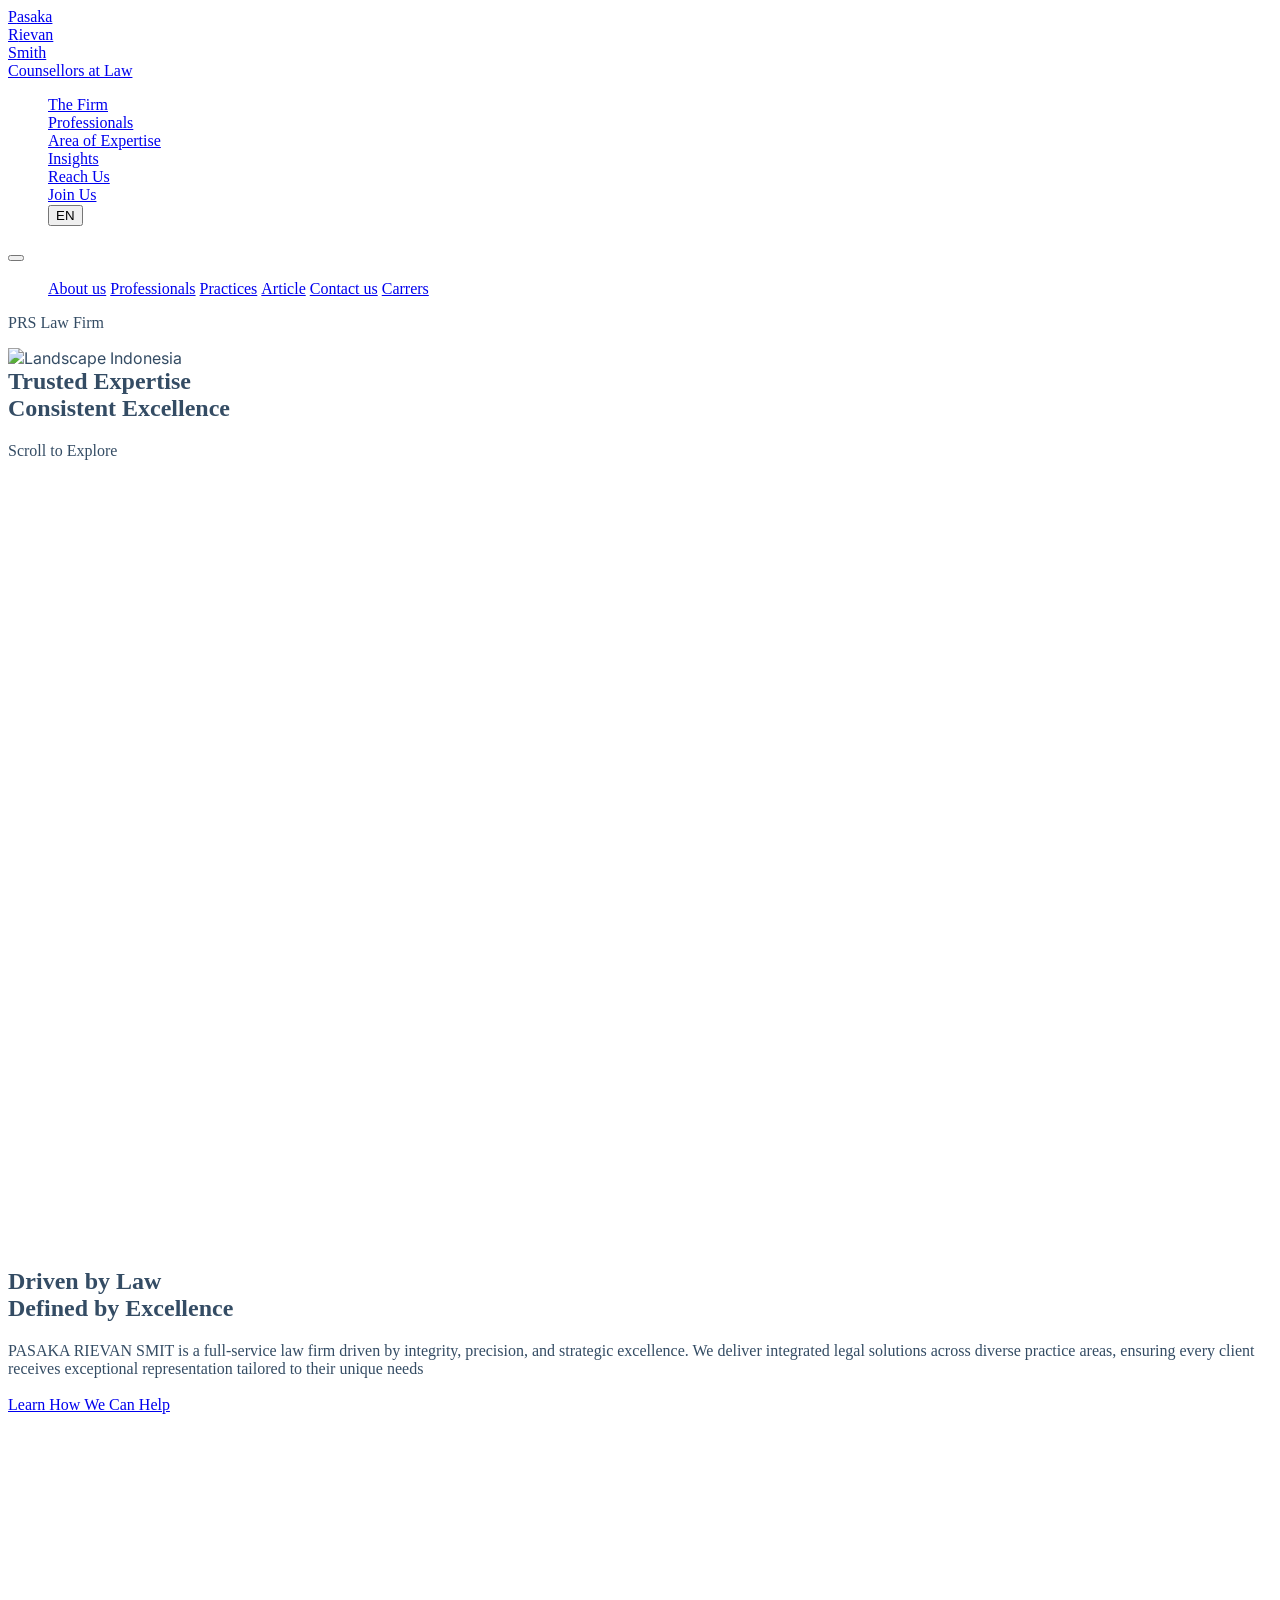
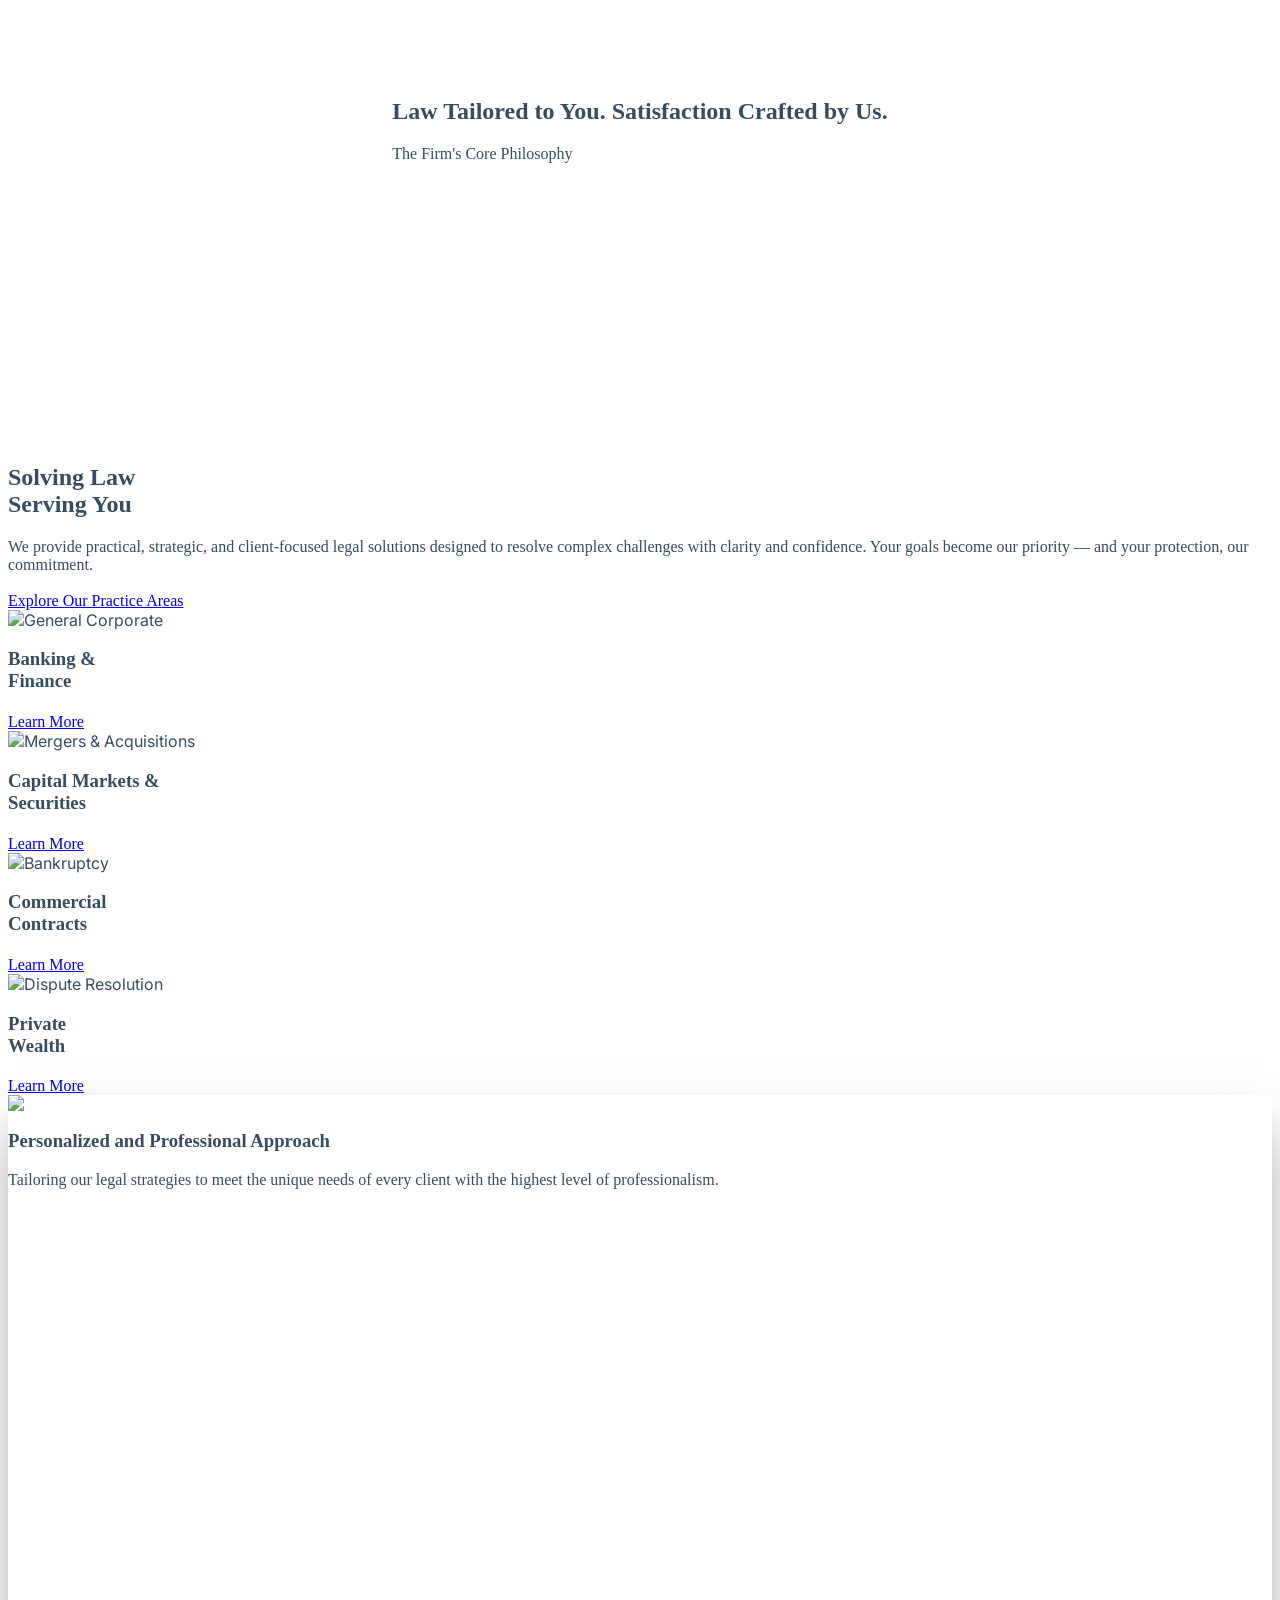
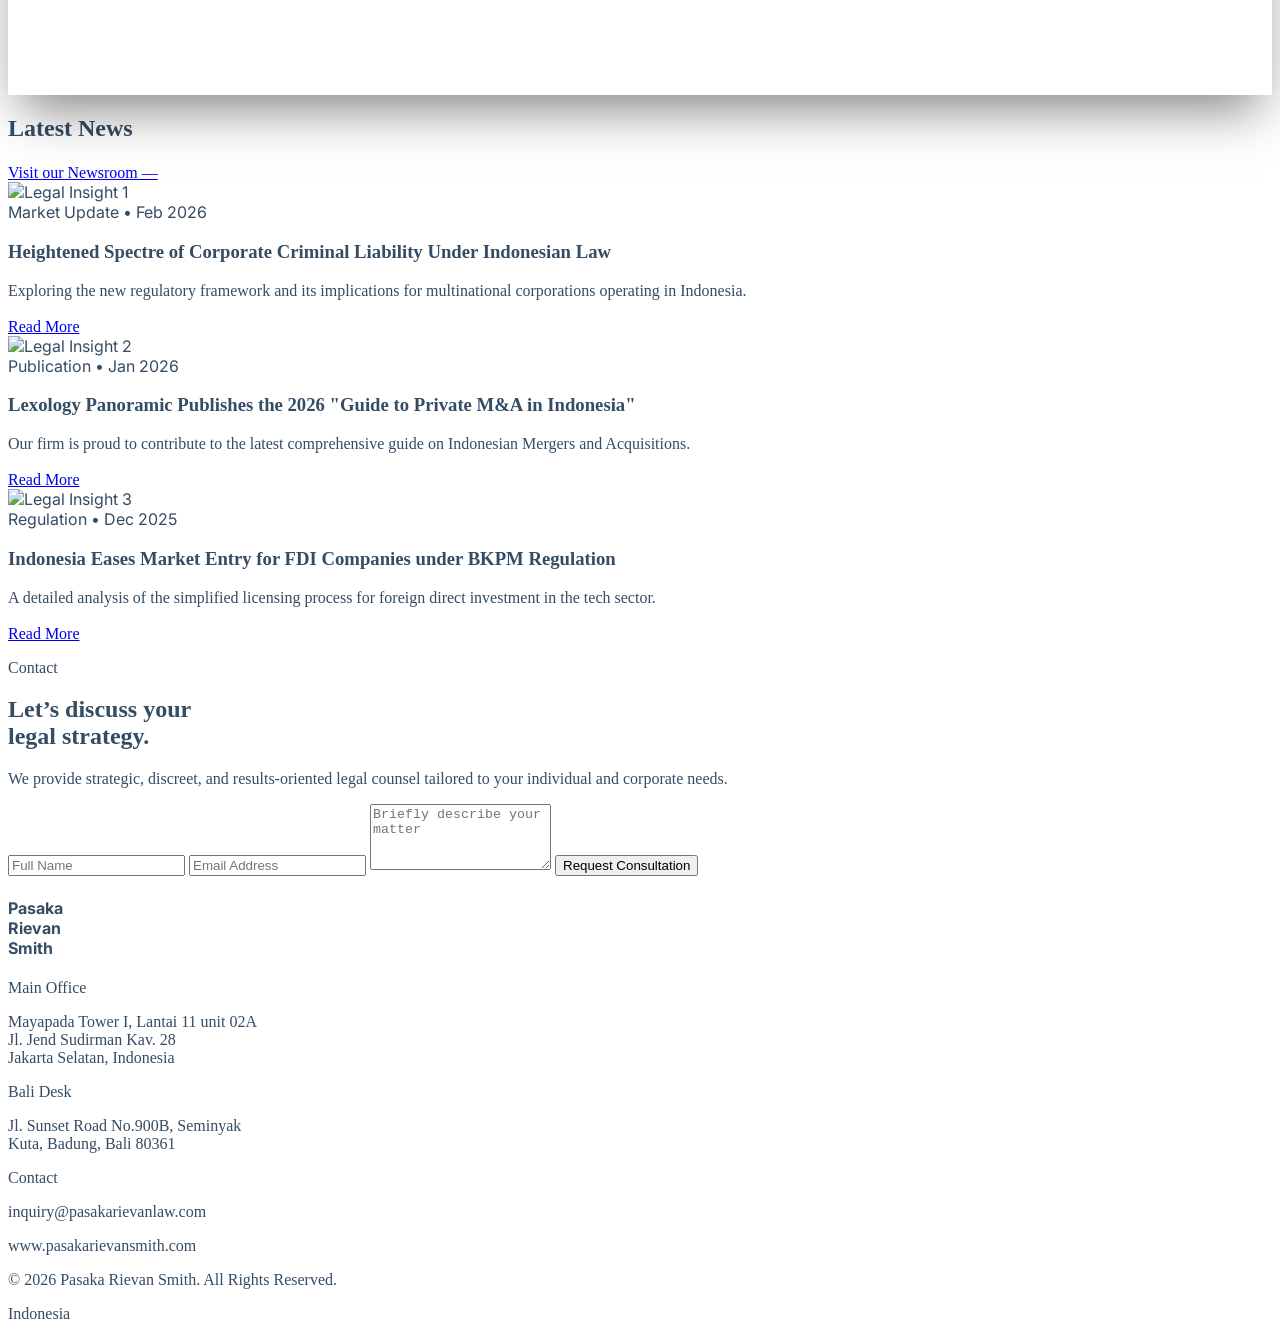
==== index.html @ 1524ee4a "first commit" ====
<!DOCTYPE html>
<html lang="en">
<head>
    <meta charset="UTF-8">
    <meta name="viewport" content="width=device-width, initial-scale=1.0">
    <title>Pasaka Rievan Smit | Home</title>
    <script src="https://cdn.tailwindcss.com"></script>
    <link href="https://fonts.googleapis.com/css2?family=Cormorant+Garamond:ital,wght@0,300;0,400;0,600;1,400&family=Inter:wght@300;400;700&display=swap" rel="stylesheet">
    <link rel="stylesheet" href="https://cdn.jsdelivr.net/npm/swiper@11/swiper-bundle.min.css" />
    <link href="https://unpkg.com/aos@2.3.1/dist/aos.css" rel="stylesheet">
    <script src="https://unpkg.com/lucide@latest"></script>
    <link rel="stylesheet" href="assets/css/style.css">
    
    <!-- font -->
    <link href="https://fonts.googleapis.com/css2?family=Libre+Baskerville:wght@400;700&display=swap" rel="stylesheet">

    <link href="https://fonts.googleapis.com/css2?family=Merriweather:wght@400;700&display=swap" rel="stylesheet">
    <link rel="stylesheet" href="https://cdnjs.cloudflare.com/ajax/libs/font-awesome/6.0.0/css/all.min.css">
    <style>
        /* Container Utama */
        .expertise-orbit {
            position: relative;
            width: 100%;
            max-width: 600px;
            aspect-ratio: 1 / 1;
            margin: 0 auto;
            display: flex;
            align-items: center;
            justify-content: center;
        }

        /* Teks Tengah */
        .center-label {
            text-align: center;
            z-index: 10;
            padding: 20px;
        }

        /* Item Ikon */
        .expertise-item {
            position: absolute;
            width: 100px;
            text-align: center;
            transition: all 0.5s ease;
        }

        /* Garis Penghubung (Background Lines) */
        .expertise-bg-lines {
            position: absolute;
            inset: 0;
            opacity: 0.1;
            background-image: radial-gradient(circle, #2c3e50 1px, transparent 1px);
            background-size: 50px 50px;
            /* Tambahkan gambar spiral/garis dari aset jika ada */
        }

        /* Efek Hover Ikon */
        .expertise-item .icon-circle {
            width: 60px;
            height: 60px;
            border-radius: 50%;
            background: #2c3e50;
            display: flex;
            align-items: center;
            justify-content: center;
            margin: 0 auto 10px;
            border: 1px solid rgba(255,255,255,0.1);
            transition: all 0.4s ease;
        }

        .expertise-item:hover .icon-circle {
            cursor: pointer;
            
            transform: scale(1.2);
            box-shadow: 0 0 20px rgba(255,255,255,0.2);
        }

        .expertise-item:hover .icon-circle svg {
            color: black;
        }

        .expertise-item p {
            font-size: 9px;
            text-transform: uppercase;
            letter-spacing: 0.1em;
            color: #94a3b8;
        }
    </style>
</head>
<body class="bg-white">
    
        <nav class="absolute top-0 w-full p-6 px-8 flex justify-between items-center z-50 transition-all duration-300">
            <a href="index.html" class="z-[60]">
                <div class="text-2xl md:text-3xl font-extralight tracking-[0.2em] uppercase leading-tight text-white">
                    <span class="font-extrabold">P</span>asaka<br> 
                    <span class="font-extrabold">R</span>ievan<br> 
                    <span class="font-extrabold">S</span>mith<br>
                    <span class="block text-[10px] leading-none tracking-[0.3em] mt-1">
                        Counsellors at <span class="font-semibold">Law</span>
                    </span>
                </div>
            </a>
            
            <ul class="hidden md:flex space-x-10 text-[10px] uppercase tracking-[0.3em] font-light text-white">
                
                <a href="about-us.html"><li class="nav-link pb-1 cursor-pointer hover:text-gray-300 transition-colors">The Firm</li></a>
                <a href="profesionals.html"><li class="nav-link pb-1 cursor-pointer hover:text-gray-300 transition-colors">Professionals</li></a>
                <a href="practice-area.html"><li class="nav-link pb-1 cursor-pointer hover:text-gray-300 transition-colors">Area of Expertise</li></a>
                <a href="newsroom.html"><li class="nav-link pb-1 cursor-pointer hover:text-gray-300 transition-colors">Insights</li></a>
                <a href="#"><li class="nav-link pb-1 cursor-pointer hover:text-gray-300 transition-colors">Reach Us</li></a>
                <a href="#"><li class="nav-link pb-1 cursor-pointer hover:text-gray-300 transition-colors">Join Us</li></a>
                <div class="flex items-center pb-1 gap-2 text-white/60">
                        <i data-lucide="globe" class="w-3 h-3 text-[#C9A24D]"></i>
                        <div class="flex gap-2 text-[10px] font-bold tracking-widest">
                            <button class="text-white hover:text-[#C9A24D] transition-colors" id="lang-en">EN</button>
                            <!-- <span class="text-white/20">|</span> -->
                            <!-- <button class="text-white/40 hover:text-white transition-colors" id="lang-id">ID</button> -->
                        </div>
                    </div>
            </ul>

            <button id="menuBtn" class="md:hidden z-[60] flex flex-col justify-between h-5 w-6 outline-none">
                <span class="block h-0.5 w-full bg-white transition-all duration-300 origin-left" id="line1"></span>
                <span class="block h-0.5 w-full bg-white transition-all duration-300" id="line2"></span>
                <span class="block h-0.5 w-full bg-white transition-all duration-300 origin-left" id="line3"></span>
            </button>

            <div id="mobileMenu" class="fixed inset-0 bg-[#000] z-[55] flex flex-col items-center justify-center translate-x-full transition-transform duration-500 ease-in-out">
                <ul class="flex flex-col space-y-8 text-center text-sm uppercase tracking-[0.4em] font-light text-white">
                    
                    <a href="about-us.html" class="hover:text-gray-300 transition-colors">About us</a>
                    <a href="profesionals.html" class="hover:text-gray-300 transition-colors">Professionals</a>
                    <a href="practice-area.html" class="hover:text-gray-300 transition-colors">Practices</a>
                    <a href="newsroom.html" class="hover:text-gray-300 transition-colors">Article</a>
                    <a href="#" class="hover:text-gray-300 transition-colors">Contact us</a>
                    <a href="#" class="hover:text-gray-300 transition-colors">Carrers</a>
                </ul>
                
                <div class="absolute bottom-12 flex space-x-6">
                    <div class="h-[1px] w-8 bg-white/20 self-center"></div>
                    <p class="text-[9px] text-gray-500 tracking-widest uppercase">PRS Law Firm</p>
                    <div class="h-[1px] w-8 bg-white/20 self-center"></div>
                </div>
            </div>
        </nav>

    <section class="hero-wrapper flex items-center justify-center">
        <div class="absolute inset-0 z-0">
            <img src="https://images.unsplash.com/photo-1486406146926-c627a92ad1ab?q=80&w=2070&auto=format&fit=crop" 
                id="heroImage" 
                class="parallax-hero-img opacity-80" 
                alt="Landscape Indonesia">
            <div class="absolute inset-0 bg-gradient-to-b from-[#344C64]/50 via-transparent to-[#344C64]"></div>
            <div class="absolute inset-0 bg-[#344C64]/20"></div>
        </div>

        <div class="relative z-10 text-center px-6 mt-48" data-aos="fade-up">
            
            <h1 class="serif text-5xl md:text-6xl lg:text-7xl italic leading-tight text-white">
                Trusted Expertise <br>
                <span class="text-gray-300">Consistent Excellence</span>
            </h1>


            <div class="mt-12 flex flex-col items-center">
                <div class="w-[1px] h-20 bg-gradient-to-b from-white to-transparent mb-6 animate-bounce"></div>
                <p class="uppercase tracking-[0.5em] text-[10px] font-extralight text-gray-400">Scroll to Explore</p>
            </div>
        </div>
    </section>


    <section class=" py-32 px-8 flex items-center justify-center">
        <div class="max-w-4xl mx-auto text-center">
            
            <div data-aos="fade-up" data-aos-duration="1000">
                <h2 class="serif text-4xl md:text-6xl lg:text-7xl italic leading-tight  mb-10">
                    Driven by Law<br class="hidden md:block"> 
                    <span class="text-gray-400">Defined by Excellence</span>
                </h2>
            </div>

            <div class="max-w-2xl mx-auto mb-12" data-aos="fade-up" data-aos-delay="200">
                <p class="text-gray-500 font-light leading-relaxed text-base md:text-lg">
                    PASAKA RIEVAN SMIT is a full-service law firm driven by integrity, precision, and strategic excellence. We deliver integrated legal solutions across diverse practice areas, ensuring every client receives exceptional representation tailored to their unique needs
                </p>
            </div>

            <div data-aos="fade-up" data-aos-delay="400">
                <a href="#" class="inline-flex flex-col items-center group">
                    <span class=" text-xs uppercase tracking-[0.4em] font-bold mb-3 transition-colors group-hover:text-blue-firm">
                        Learn How We Can Help
                    </span>
                    <div class="relative w-24 h-[1px] bg-gray-800 overflow-hidden">
                        <div class="absolute inset-0 bg-blue-firm translate-x-[-100%] group-hover:translate-x-[0%] transition-transform duration-500 ease-in-out"></div>
                    </div>
                </a>
            </div>

        </div>
    </section>

    <div class="quote-parallax-wrapper">
        <div class="absolute inset-0 z-0">
            <img src="https://plus.unsplash.com/premium_photo-1694476607274-003dd175d073?q=80&w=1170&auto=format&fit=crop&ixlib=rb-4.1.0&ixid=M3wxMjA3fDB8MHxwaG90by1wYWdlfHx8fGVufDB8fHx8fA%3D%3D?q=80&w=2000" 
                id="quoteImage" 
                class="parallax-quote-img opacity-90" 
                alt="Philosophy Background">
            
            <div class="absolute inset-0 bg-gradient-to-b from-[#344C64]/50 via-transparent to-[#344C64]"></div>
            
            <div class="absolute inset-0 bg-[#344C64]/50"></div>
        </div>

        <div class="relative z-10 text-center px-6 max-w-4xl" data-aos="fade-up">
            <div class="w-16 h-[1px] bg-[#2c3e50] mx-auto mb-8"></div>
            <h2 class="serif text-3xl md:text-5xl text-white italic leading-tight opacity-95">
                Law Tailored to You. Satisfaction Crafted by Us.
            </h2>
            <p class="mt-6  text-gray-400 tracking-[0.5em] text-[10px] font-bold uppercase">The Firm's Core Philosophy</p>
        </div>
    </div>

    <section class="pt-16 pb-24 px-8">
        <div class="max-w-7xl mx-auto border-t border-white/10 pt-20">
            
            <div class="grid grid-cols-1 lg:grid-cols-12 gap-12 items-start">
                
                <div class="lg:col-span-7" data-aos="fade-right">

                    <h2 class="serif text-4xl md:text-6xl lg:text-7xl italic leading-[1.1] tracking-tight">
                        Solving <span class="text-gray-400">Law</span><br>
                        Serving <span class="text-gray-400">You</span>
                    </h2>
                </div>

                <div class="lg:col-span-5 lg:pt-4" data-aos="fade-left" data-aos-delay="200">
                    <div class="space-y-8">
                        <p class="text-gray-500 font-light leading-relaxed text-base md:text-lg">
                            We provide practical, strategic, and client-focused legal solutions designed to resolve complex challenges with clarity and confidence. Your goals become our priority — and your protection, our commitment.
                        </p>
                        
                        <div class="pt-2">
                            <a href="#practice-areas" class="group relative inline-block">
                                <span class="text-sm font-bold tracking-[0.3em] uppercase transition-colors group-hover:text-blue-firm">
                                    Explore Our Practice Areas
                                </span>
                                <div class="mt-2 w-full h-[1px] bg-gray-800 overflow-hidden">
                                    <div class="w-full h-full bg-blue-firm translate-x-[-100%] group-hover:translate-x-0 transition-transform duration-500 ease-in-out"></div>
                                </div>
                            </a>
                        </div>
                    </div>
                </div>

            </div>
        </div>
    </section>

    <!-- <section class=" overflow-hidden">
        <div class="max-w-7xl mx-auto px-8">
            
            <div class="expertise-orbit" data-aos="zoom-in">
                <div class="expertise-bg-lines"></div>

                <div class="center-label">
                    <h2 class="serif italic text-gray-500 text-2xl uppercase tracking-[0.3em]">Area of</h2>
                    <h3 class="text-white text-4xl font-bold tracking-widest mt-2">EXPERTISE</h3>
                </div>

                <div class="expertise-item" style="transform: translateY(-220px);">
                    <div class="icon-circle">
                        <i class="fas fa-university text-white"></i>
                    </div>
                    <p>Banking & Finance</p>
                </div>

                <div class="expertise-item" style="transform: translate(180px, -130px);">
                    <div class="icon-circle">
                        <i class="fas fa-globe text-white"></i>
                    </div>
                    <p>Capital Market</p>
                </div>

                <div class="expertise-item" style="transform: translateX(220px);">
                    <div class="icon-circle">
                        <i class="fas fa-users text-white"></i>
                    </div>
                    <p>Employment</p>
                </div>

                <div class="expertise-item" style="transform: translate(180px, 130px);">
                    <div class="icon-circle">
                        <i class="fas fa-building text-white"></i>
                    </div>
                    <p>Government Related</p>
                </div>

                <div class="expertise-item" style="transform: translateY(220px);">
                    <div class="icon-circle">
                        <i class="fas fa-home text-white"></i>
                    </div>
                    <p>Real Estate</p>
                </div>

                <div class="expertise-item" style="transform: translate(-180px, 130px);">
                    <div class="icon-circle">
                        <i class="fas fa-hand-holding-usd text-white"></i>
                    </div>
                    <p>Private Wealth</p>
                </div>

                <div class="expertise-item" style="transform: translateX(-220px);">
                    <div class="icon-circle">
                        <i class="fas fa-gavel text-white"></i>
                    </div>
                    <p>Dispute Resolution</p>
                </div>

                <div class="expertise-item" style="transform: translate(-180px, -130px);">
                    <div class="icon-circle">
                        <i class="fas fa-file-contract text-white"></i>
                    </div>
                    <p>Commercial Contracts</p>
                </div>
            </div>

        </div>
    </section> -->


    <section class="pb-20 px-8" id="practice-areas">
        <div class="flex flex-col md:flex-row h-[500px] md:h-[400px] w-full max-w-7xl mx-auto overflow-hidden rounded-sm group">
            
            <div class="relative flex-1 hover:flex-[2.5] transition-all duration-700 ease-in-out overflow-hidden border-r border-white/10 cursor-pointer group/item">
                <img src="https://plus.unsplash.com/premium_photo-1661301075857-63868ae88c00?q=80&w=1170&auto=format&fit=crop&ixlib=rb-4.1.0&ixid=M3wxMjA3fDB8MHxwaG90by1wYWdlfHx8fGVufDB8fHx8fA%3D%3D?q=80&w=2000" class="absolute inset-0 h-full w-full object-cover group-hover/item:grayscale-0 group-hover/item:scale-105 transition-all duration-700" alt="General Corporate">
                <div class="absolute inset-0 bg-[#344C64]/60 group-hover/item:bg-[#344C64]/20 transition-all duration-700"></div>
                
                <div class="absolute inset-0 flex flex-col justify-end p-8 z-10">
                    <h3 class="serif text-2xl md:text-3xl text-white italic leading-tight mb-4 transform translate-y-0 md:group-hover/item:-translate-y-4 transition-transform duration-500">
                        Banking & <br> Finance
                    </h3>
                    <a href="#" class="opacity-0 group-hover/item:opacity-100 transition-opacity duration-500 text-xs uppercase tracking-[0.3em] text-white border-b border-white/30 pb-1 w-fit">Learn More</a>
                </div>
            </div>

            <div class="relative flex-1 hover:flex-[2.5] transition-all duration-700 ease-in-out overflow-hidden border-r border-white/10 cursor-pointer group/item">
                <img src="https://plus.unsplash.com/premium_photo-1681487769650-a0c3fbaed85a?q=80&w=1255&auto=format&fit=crop&ixlib=rb-4.1.0&ixid=M3wxMjA3fDB8MHxwaG90by1wYWdlfHx8fGVufDB8fHx8fA%3D%3D?q=80&w=2000" class="absolute inset-0 h-full w-full object-cover  group-hover/item:grayscale-0 group-hover/item:scale-105 transition-all duration-700" alt="Mergers & Acquisitions">
                <div class="absolute inset-0 bg-[#344C64]/60 group-hover/item:bg-[#344C64]/20 transition-all duration-700"></div>
                
                <div class="absolute inset-0 flex flex-col justify-end p-8 z-10">
                    <h3 class="serif text-2xl md:text-3xl text-white italic leading-tight mb-4 transform translate-y-0 md:group-hover/item:-translate-y-4 transition-transform duration-500">
                        Capital Markets & <br> Securities
                    </h3>
                    <a href="#" class="opacity-0 group-hover/item:opacity-100 transition-opacity duration-500 text-xs uppercase tracking-[0.3em] text-white border-b border-white/30 pb-1 w-fit">Learn More</a>
                </div>
            </div>

            <div class="relative flex-1 hover:flex-[2.5] transition-all duration-700 ease-in-out overflow-hidden border-r border-white/10 cursor-pointer group/item">
                <img src="https://plus.unsplash.com/premium_photo-1661559046208-0cef1cbf7b0b?q=80&w=1170&auto=format&fit=crop&ixlib=rb-4.1.0&ixid=M3wxMjA3fDB8MHxwaG90by1wYWdlfHx8fGVufDB8fHx8fA%3D%3D?q=80&w=2000" class="absolute inset-0 h-full w-full object-cover  group-hover/item:grayscale-0 group-hover/item:scale-105 transition-all duration-700" alt="Bankruptcy">
                <div class="absolute inset-0 bg-[#344C64]/60 group-hover/item:bg-[#344C64]/20 transition-all duration-700"></div>
                
                <div class="absolute inset-0 flex flex-col justify-end p-8 z-10">
                    <h3 class="serif text-2xl md:text-3xl text-white italic leading-tight mb-4 transform translate-y-0 md:group-hover/item:-translate-y-4 transition-transform duration-500">
                        Commercial <br> Contracts
                    </h3>
                    <a href="#" class="opacity-0 group-hover/item:opacity-100 transition-opacity duration-500 text-xs uppercase tracking-[0.3em] text-white border-b border-white/30 pb-1 w-fit">Learn More</a>
                </div>
            </div>

            <div class="relative flex-1 hover:flex-[2.5] transition-all duration-700 ease-in-out overflow-hidden cursor-pointer group/item">
                <img src="https://images.unsplash.com/photo-1764547167506-2dbd358a5d82?q=80&w=1332&auto=format&fit=crop&ixlib=rb-4.1.0&ixid=M3wxMjA3fDB8MHxwaG90by1wYWdlfHx8fGVufDB8fHx8fA%3D%3D?q=80&w=2000" class="absolute inset-0 h-full w-full object-cover  group-hover/item:grayscale-0 group-hover/item:scale-105 transition-all duration-700" alt="Dispute Resolution">
                <div class="absolute inset-0 bg-[#344C64]/60 group-hover/item:bg-[#344C64]/20 transition-all duration-700"></div>
                
                <div class="absolute inset-0 flex flex-col justify-end p-8 z-10">
                    <h3 class="serif text-2xl md:text-3xl text-white italic leading-tight mb-4 transform translate-y-0 md:group-hover/item:-translate-y-4 transition-transform duration-500">
                        Private <br> Wealth
                    </h3>
                    <a href="#" class="opacity-0 group-hover/item:opacity-100 transition-opacity duration-500 text-xs uppercase tracking-[0.3em] text-white border-b border-white/30 pb-1 w-fit">Learn More</a>
                </div>
            </div>
            
        </div>
    </section>

    
    <!-- gambar berjalan -->
    <section class="py-24 overflow-hidden mx-auto px-4 md:px-8">
            <div class="swiper mySwiper relative !px-0  h-[450px] md:h-[500px] overflow-hidden rounded-sm shadow-2xl">

                <div class="swiper-wrapper">
                    
                    <div class="swiper-slide relative h-[200px] md:h-[200px] bg-gray-900 overflow-hidden">
                        <img src="https://plus.unsplash.com/premium_photo-1661397084763-7f70f7c10eea?q=80&w=1400&auto=format&fit=crop&ixlib=rb-4.1.0&ixid=M3wxMjA3fDB8MHxwaG90by1wYWdlfHx8fGVufDB8fHx8fA%3D%3D" class="absolute inset-0 w-full h-full object-cover opacity-40">
                        <div class="absolute inset-0 bg-gradient-to-t from-[#344C64] via-[#344C64]/60 to-transparent z-10"></div>
                        
                        <div class="absolute inset-0 flex items-center justify-center z-20 px-8 md:px-24">
                            <div class="max-w-3xl text-center" data-aos="fade-up">
                                
                                <h3 class="serif text-3xl md:text-4xl text-white mb-6">
                                    Personalized and Professional Approach
                                </h3>

                                <p class="text-gray-300 text-lg leading-relaxed font-light">
                                    Tailoring our legal strategies to meet the unique needs of every client with the highest level of professionalism.
                                </p>
                                
                            </div>
                        </div>

                    </div>

                    <div class="swiper-slide relative h-[200px] md:h-[200px] bg-gray-900 overflow-hidden">
                        <img src="https://plus.unsplash.com/premium_photo-1664297541020-d80c7c8b0c1a?q=80&w=1170&auto=format&fit=crop&ixlib=rb-4.1.0&ixid=M3wxMjA3fDB8MHxwaG90by1wYWdlfHx8fGVufDB8fHx8fA%3D%3D?q=80&w=2000" class="absolute inset-0 w-full h-full object-cover opacity-40">
                        <div class="absolute inset-0 bg-gradient-to-t from-[#344C64] via-[#344C64]/60 to-transparent z-10"></div>

                        <div class="absolute inset-0 flex items-center justify-center z-20 px-8 md:px-24">
                            <div class="max-w-3xl text-center" data-aos="fade-up">
                                
                                <h3 class="serif text-3xl md:text-4xl text-white mb-6">
                                    Commitment to Long-Term Relationships
                                </h3>

                                <p class="text-gray-300 text-lg leading-relaxed font-light">
                                    We don't just provide one-time solutions; we aim to be your trusted legal partner for years to come.
                                </p>
                                
                            </div>
                        </div>
                    </div>

                </div>
                
            </div>

            
    </section>


    



    <section class="py-32 px-8 border-t border-white/10">
        <div class="max-w-7xl mx-auto">
            
            <div class="flex justify-between items-end mb-16" data-aos="fade-up">
                <div>
                    <h2 class="serif text-5xl md:text-6xl  italic">Latest News</h2>
                    <div class="w-20 h-[1px] bg-blue-firm mt-6"></div>
                </div>
                <a href="newsroom.html" class="text-xs uppercase tracking-[0.3em] text-gray-500 hover:text-primary border-b border-gray-800 pb-1 transition-all">
                    Visit our Newsroom —
                </a>
            </div>

            <div class="grid grid-cols-1 md:grid-cols-3 gap-10">
                
                <div class="group cursor-pointer" data-aos="fade-up" data-aos-delay="100">
                    <div class="overflow-hidden bg-gray-900 aspect-[16/10] mb-6">
                        <img src="https://images.unsplash.com/photo-1450101499163-c8848c66ca85?q=80&w=1000" 
                            class="w-full h-full object-cover  group-hover:grayscale-0 group-hover:scale-105 transition-all duration-700" 
                            alt="Legal Insight 1">
                    </div>
                    <div class="space-y-4">
                        <span class="text-gray-400 text-[10px] font-bold  uppercase tracking-[0.4em]">Market Update • Feb 2026</span>
                        <h3 class="serif text-xl md:text-2xl  leading-snug group-hover:text-blue-firm transition-colors duration-300">
                            Heightened Spectre of Corporate Criminal Liability Under Indonesian Law
                        </h3>
                        <p class="text-gray-500 text-sm font-light line-clamp-2">
                            Exploring the new regulatory framework and its implications for multinational corporations operating in Indonesia.
                        </p>
                        
                        <a href="detail-newsroom.html">
                            <span class="inline-block text-white text-[10px] uppercase tracking-widest border-b border-white/20 pb-1 group-hover:border-white transition-all">Read More</span>
                        </a>
                    </div>
                </div>

                <div class="group cursor-pointer" data-aos="fade-up" data-aos-delay="200">
                    <div class="overflow-hidden bg-gray-900 aspect-[16/10] mb-6">
                        <img src="https://images.unsplash.com/photo-1589829545856-d10d557cf95f?q=80&w=1000" 
                            class="w-full h-full object-cover  group-hover:grayscale-0 group-hover:scale-105 transition-all duration-700" 
                            alt="Legal Insight 2">
                    </div>
                    <div class="space-y-4">
                        <span class="text-gray-400 text-[10px] font-bold uppercase tracking-[0.4em]">Publication • Jan 2026</span>
                        <h3 class="serif text-xl md:text-2xl  leading-snug group-hover:text-blue-firm transition-colors duration-300">
                            Lexology Panoramic Publishes the 2026 "Guide to Private M&A in Indonesia"
                        </h3>
                        <p class="text-gray-500 text-sm font-light line-clamp-2">
                            Our firm is proud to contribute to the latest comprehensive guide on Indonesian Mergers and Acquisitions.
                        </p>
                        
                        <a href="detail-newsroom.html">
                            <span class="inline-block text-white text-[10px] uppercase tracking-widest border-b border-white/20 pb-1 group-hover:border-white transition-all">Read More</span>
                        </a>
                    </div>
                </div>

                <div class="group cursor-pointer" data-aos="fade-up" data-aos-delay="300">
                    <div class="overflow-hidden bg-gray-900 aspect-[16/10] mb-6">
                        <img src="https://images.unsplash.com/photo-1460925895917-afdab827c52f?q=80&w=1000" 
                            class="w-full h-full object-cover  group-hover:grayscale-0 group-hover:scale-105 transition-all duration-700" 
                            alt="Legal Insight 3">
                    </div>
                    <div class="space-y-4">
                        <span class="text-gray-400 text-[10px] font-bold uppercase tracking-[0.4em]">Regulation • Dec 2025</span>
                        <h3 class="serif text-xl md:text-2xl  leading-snug group-hover:text-blue-firm transition-colors duration-300">
                            Indonesia Eases Market Entry for FDI Companies under BKPM Regulation
                        </h3>
                        <p class="text-gray-500 text-sm font-light line-clamp-2">
                            A detailed analysis of the simplified licensing process for foreign direct investment in the tech sector.
                        </p>
                        
                        <a href="detail-newsroom.html">
                            <span class="inline-block text-white text-[10px] uppercase tracking-widest border-b border-white/20 pb-1 group-hover:border-white transition-all">Read More</span>
                        </a>
                    </div>
                </div>

            </div>
        </div>
    </section>


    <section class="py-36 px-8 ">
        <div class="max-w-7xl mx-auto grid grid-cols-1 lg:grid-cols-2 gap-28">

            <!-- LEFT SIDE (Text) -->
            <div data-aos="fade-up" class="flex flex-col justify-center">

                <p class="text-xs tracking-[0.4em] uppercase text-gray-500 mb-6">
                    Contact
                </p>

                <h2 class="serif text-4xl md:text-5xl lg:text-6xl italic leading-tight ">
                    Let’s discuss your <br>
                    <span class="text-gray-500">legal strategy.</span>
                </h2>

                <div class="w-16 h-[1px] bg-blue-firm mt-10 mb-10"></div>

                <p class="text-gray-500 max-w-md leading-relaxed font-light">
                    We provide strategic, discreet, and results-oriented legal counsel 
                    tailored to your individual and corporate needs.
                </p>

            </div>


            <!-- RIGHT SIDE (Form) -->
            <div data-aos="fade-left">

                <form class="grid grid-cols-1 gap-10">

                    <input type="text" placeholder="Full Name"
                        class="bg-transparent border-b border-gray-500 py-5 text-sm 
                        focus:border-blue-firm outline-none transition-all duration-300">

                    <input type="email" placeholder="Email Address"
                        class="bg-transparent border-b border-gray-500 py-5 text-sm 
                        focus:border-blue-firm outline-none transition-all duration-300">

                    <textarea placeholder="Briefly describe your matter"
                        rows="4"
                        class="bg-transparent border-b border-gray-500 py-5 text-sm 
                        focus:border-blue-firm outline-none transition-all duration-300"></textarea>

                    <button class="mt-8 text-xs uppercase tracking-[0.4em] 
                        font-semibold border border-gray-500 text-gray-500
                        px-10 py-4 w-fit 
                        hover:bg-[#344C64] hover:text-white h
                        transition-all duration-300">

                        Request Consultation
                    </button>

                </form>

            </div>

        </div>
    </section>


    <!-- <footer class=" py-20 px-8 border-t border-gray-900">
        <div class="max-w-7xl mx-auto flex flex-col md:flex-row justify-between items-start gap-12">
            <div>
                <h4 class="font-bold tracking-[0.3em] text-lg leading-tight uppercase">Pasaka<br>Rievan <br>Smit</h4>
            </div>
            <div class="text-right">
                <p class="uppercase tracking-widest text-[10px] font-bold mb-4">Our Office</p>
                <p class="text-gray-500 text-sm leading-relaxed">
                    Mayapada Tower I Lantai 11 unit 02A<br>
                    Jl. Jend Sudirman Kav. 28, Jakarta Selatan<br>
                    Indonesia
                </p>

            </div>
        </div>
    </footer> -->

    <footer class="py-28 px-8 bg-[#344C64] border-t border-white/10 ">
        <div class="max-w-7xl mx-auto grid grid-cols-1 md:grid-cols-3 gap-16">

            <!-- BRAND -->
            <div>
                <h4 class="text-xl tracking-[0.3em] text-white uppercase leading-tight font-light">
                    <span class="font-bold">P</span>asaka <br>
                    <span class="font-bold">R</span>ievan <br>
                    <span class="font-bold">S</span>mith
                </h4>
            </div>


            <!-- MAIN OFFICE -->
            <div>
                <p class="uppercase tracking-[0.3em] text-xs text-gray-200 mb-6">
                    Main Office
                </p>

                <p class="text-gray-400 text-sm leading-relaxed">
                    Mayapada Tower I, Lantai 11 unit 02A <br>
                    Jl. Jend Sudirman Kav. 28 <br>
                    Jakarta Selatan, Indonesia
                </p>

                <div class="mt-12">
                    <p class="uppercase tracking-[0.3em] text-xs text-gray-200 mb-6">
                        Bali Desk
                    </p>

                    <p class="text-gray-400 text-sm leading-relaxed">
                        Jl. Sunset Road No.900B, Seminyak <br>
                        Kuta, Badung, Bali 80361
                    </p>
                </div>
            </div>


            <!-- CONTACT -->
            <div>
                <p class="uppercase tracking-[0.3em] text-xs text-gray-200 mb-6">
                    Contact
                </p>

                <p class="text-gray-400 text-sm leading-relaxed">
                    inquiry@pasakarievanlaw.com
                </p>

                <p class="text-gray-400 text-sm leading-relaxed mt-4">
                    www.pasakarievansmith.com
                </p>
            </div>

        </div>

        <!-- Bottom Line -->
        <div class="max-w-7xl mx-auto mt-20 pt-10 border-t border-white/10 flex flex-col md:flex-row justify-between text-xs text-gray-400">
            <p>© 2026 Pasaka Rievan Smith. All Rights Reserved.</p>
            <p class="uppercase tracking-[0.3em]">Indonesia</p>
        </div>
    </footer>


    <script src="https://unpkg.com/aos@2.3.1/dist/aos.js"></script>
    <script src="https://cdn.jsdelivr.net/npm/swiper@11/swiper-bundle.min.js"></script>
    <script>
        AOS.init({ duration: 1000, once: true });

        window.addEventListener('scroll', function() {
            // --- Logic untuk Header (Tetap ada) ---
            const heroImage = document.getElementById('heroImage');
            let scrollPosition = window.pageYOffset;
            if (heroImage) {
                heroImage.style.transform = `translate3d(0, ${scrollPosition * 0.4}px, 0)`;
            }

            // --- Logic untuk Quote (Smart Parallax) ---
            const quoteImage = document.getElementById('quoteImage');
            if (quoteImage) {
                const parentSection = quoteImage.closest('.quote-parallax-wrapper');
                const rect = parentSection.getBoundingClientRect();
                const viewHeight = window.innerHeight;

                // Hanya proses jika section masuk dalam jangkauan layar
                if (rect.top <= viewHeight && rect.bottom >= 0) {
                    // Menghitung seberapa jauh section telah melewati layar
                    // Menggunakan rect.top agar pergerakan dimulai tepat saat section muncul
                    const speed = 0.15; // Sesuaikan untuk intensitas paralaks
                    const yOffset = rect.top * speed;
                    
                    quoteImage.style.transform = `translate3d(0, ${yOffset}px, 0)`;
                }
            }
        });
        
        // Simple Parallax Effect
        
        const swiper = new Swiper('.mySwiper', {
            loop: true,
            speed: 1500,
            autoplay: { delay: 5000 },
            pagination: { el: '.swiper-pagination', clickable: true },
        });
        // 1. Inisialisasi Swiper untuk Teks (Value Swiper)
        const valueSwiper = new Swiper('.valueSwiper', {
            loop: true,
            speed: 1000,
            effect: 'fade', // Menggunakan efek fade agar teks lebih elegan saat berganti
            fadeEffect: {
                crossFade: true
            },
            autoplay: {
                delay: 5000,
                disableOnInteraction: false,
            },
            pagination: {
                el: '.swiper-pagination',
                clickable: true,
            },
        });

        // 2. Script Paralaks Manual (Lebih Stabil)
        window.addEventListener('scroll', function() {
            const parallax = document.querySelector('.parallax-bg');
            let scrollPosition = window.pageYOffset;
            
            // Angka 0.5 menentukan kecepatan gerak gambar (makin kecil makin lambat)
            if (parallax) {
                parallax.style.transform = `translateY(${scrollPosition * 0.2}px)`;
            }
        });

        // Mobile Menu Toggle with Hamburger Animation
        const menuBtn = document.getElementById('menuBtn');
        const mobileMenu = document.getElementById('mobileMenu');
        const line1 = document.getElementById('line1');
        const line2 = document.getElementById('line2');
        const line3 = document.getElementById('line3');
        let isMenuOpen = false;

        menuBtn.addEventListener('click', () => {
            isMenuOpen = !isMenuOpen;
            
            if (isMenuOpen) {
                // Animasi Hamburger ke 'X'
                line1.classList.add('rotate-45', 'translate-x-[2px]', 'translate-y-[-1px]');
                line2.classList.add('opacity-0');
                line3.classList.add('-rotate-45', 'translate-x-[2px]', 'translate-y-[1px]');
                
                // Tampilkan Menu
                mobileMenu.classList.remove('translate-x-full');
                
                // Kunci scroll body
                document.body.style.overflow = 'hidden';
            } else {
                // Kembalikan Hamburger
                line1.classList.remove('rotate-45', 'translate-x-[2px]', 'translate-y-[-1px]');
                line2.classList.remove('opacity-0');
                line3.classList.remove('-rotate-45', 'translate-x-[2px]', 'translate-y-[1px]');
                
                // Sembunyikan Menu
                mobileMenu.classList.add('translate-x-full');
                
                // Buka scroll body
                document.body.style.overflow = 'auto';
            }
        });
        
        // Inisialisasi Lucide Icons kembali
        lucide.createIcons();
    </script>
</body>
</html>
---- assets/css/style.css ----
/* ============================================
   1. CORE TYPOGRAPHY & BODY STYLES
   ============================================ */


   :root {
    --primary: #344C64;
    --primary-dark: #2c3e50;
    --primary-soft: #5F7A8A;
    --white: #ffffff;
    --gray-soft: #E6EDF3;
    --gold-accent: #C6A75E;
}

.serif {
    font-family: "Playfair Display", serif;
    /* font-family: "Libre Baskerville", serif; */
    /* font-family: "Merriweather", serif; */
}


body {
    font-family: "Inter", sans-serif;
    /* font-family: Cambria, Georgia, "Times New Roman", serif; */
    color: var(--primary);
}

p , a {
    font-family: Cambria, Georgia, "Times New Roman", serif;
    
}



/* ============================================
   2. COLOR & UTILITY CLASSES
   ============================================ */

.text-blue-firm {
    color: #2c3e50;
}

.bg-blue-firm {
    background-color: #2c3e50;
}

.primary-bg {
    background-color: #2c3e50;
}

.footer-gradient {
    background: linear-gradient(to bottom, #000000, #2c3e50);
}

.rounded-xl {
    border-radius: 1rem;
}

.shadow-2xl {
    box-shadow: 0 25px 50px -12px rgba(0, 0, 0, 0.5);
}

/* ============================================
   3. NAVIGATION STYLES
   ============================================ */

.nav-link {
    position: relative;
    overflow: hidden;
}

.nav-link::after {
    content: "";
    position: absolute;
    bottom: 0;
    left: 0;
    width: 100%;
    height: 1px;
    background-color: white;
    transform: translateX(-101%);
    transition: transform 0.3s ease;
}

.nav-link:hover::after {
    transform: translateX(0);
}

/* .nav-blur {
    backdrop-filter: blur(8px);
    background: rgba(44, 62, 80, 0.2);
} */

.nav-blur {
    backdrop-filter: blur(10px);
    background: rgba(52, 76, 100, 0.7);
}

.nav-blur {
    backdrop-filter: blur(8px);
    background: rgba(44, 62, 80, 0.2);
}

/* ============================================
   4. BUTTONS
   ============================================ */

.btn-primary {
    background-color: #2c3e50;
    transition: all 0.4s cubic-bezier(0.23, 1, 0.32, 1);
    position: relative;
    z-index: 1;
}

.btn-primary:hover {
    background-color: #1a252f;
    transform: translateY(-3px);
    box-shadow: 0 10px 20px rgba(0, 0, 0, 0.3);
}

/* ============================================
   5. LENIS SMOOTH SCROLL
   ============================================ */

html.lenis {
    height: auto;
}

.lenis-smooth {
    scroll-behavior: auto !important;
}

.lenis-smooth [data-lenis-prevent] {
    overscroll-behavior: contain;
}

/* ============================================
   6. PARALLAX EFFECTS
   ============================================ */

.parallax {
    background-attachment: fixed;
    background-position: center;
    background-size: cover;
}

.parallax-bg {
    background-attachment: fixed;
    will-change: transform;
}

.parallax-enhanced {
    background-attachment: fixed;
    background-position: center center;
    background-repeat: no-repeat;
    background-size: cover;
    height: 100%;
    width: 100%;
    will-change: transform;
}

.header-scrim {
    background: linear-gradient(to bottom,
            rgba(0, 0, 0, 0.8) 0%,
            rgba(0, 0, 0, 0.2) 40%,
            rgba(0, 0, 0, 0) 60%,
            rgba(0, 0, 0, 1) 100%);
}

.header-scrim {
    background: linear-gradient(to bottom,
            rgba(0, 0, 0, 0.8) 0%,
            rgba(0, 0, 0, 0.2) 40%,
            rgba(0, 0, 0, 0) 60%,
            rgba(0, 0, 0, 1) 100%);
}

/* ============================================
   7. HERO SECTION
   ============================================ */

.hero-wrapper {
    position: relative;
    height: 100vh;
    width: 100%;
    overflow: hidden;
}

.parallax-hero-img {
    position: absolute;
    top: 0;
    left: 0;
    width: 100%;
    height: 120%;
    object-fit: cover;
    will-change: transform;
}

/* ============================================
   8. QUOTE SECTION
   ============================================ */

.quote-parallax-wrapper {
    position: relative;
    width: 100%;
    height: 70vh;
    overflow: hidden;
    display: flex;
    align-items: center;
    justify-content: center;
}

.parallax-quote-img {
    position: absolute;
    top: -20%;
    left: 0;
    width: 100%;
    height: 140%;
    object-fit: cover;
    will-change: transform;
}

/* ============================================
   9. SWIPER / CAROUSEL
   ============================================ */

.swiper {
    width: 100%;
    height: 600px;
}

.swiper-slide {
    height: 500px !important;
    display: flex;
    flex-direction: column;
}

.swiper-slide img {
    z-index: 0;
}

.swiper-pagination-bullet {
    background: white !important;
}

.swiper-button-next,
.swiper-button-prev {
    color: #2c3e50 !important;
}

.valueSwiper .swiper-slide {
    transition: opacity 0.5s ease;
    opacity: 0 !important;
}

.valueSwiper .swiper-slide-active {
    opacity: 1 !important;
}

.valueSwiper .swiper-slide-active {
    opacity: 1 !important;
}

/* ============================================
   10. PRACTICE CARDS
   ============================================ */

.practice-card {
    position: relative;
    height: 250px;
    border-radius: 12px;
    overflow: hidden;
    transition: all 0.6s cubic-bezier(0.23, 1, 0.32, 1);
    cursor: pointer;
}

.practice-card img {
    transition: transform 1.2s cubic-bezier(0.23, 1, 0.32, 1);
}

.practice-card:hover img {
    transform: scale(1.1);
}

.practice-overlay {
    background: linear-gradient(to top,
            rgba(0, 0, 0, 0.8) 0%,
            rgba(0, 0, 0, 0.2) 60%,
            transparent 100%);
    transition: background 0.4s ease;
}

.practice-card:hover .practice-overlay {
    background: rgba(44, 62, 80, 0.4);
}

.learn-more {
    opacity: 0;
    transform: translateY(10px);
    transition: all 0.4s ease;
}

.practice-card:hover .learn-more {
    opacity: 1;
    transform: translateY(0);
}

/* ============================================
   11. PROFESSIONAL CARDS
   ============================================ */

.prof-link {
    display: flex;
    justify-content: space-between;
    align-items: center;
    border-bottom: 1px solid rgba(255, 255, 255, 0.2);
    padding-bottom: 0.75rem;
    transition: all 0.5s cubic-bezier(0.23, 1, 0.32, 1);
    margin-top: 0.5rem;
}

.prof-name-text {
    color: #ffffff;
    transition: all 0.5s ease;
}

.prof-arrow {
    color: rgba(255, 255, 255, 0.566);
    transform: translateX(-5px);
    transition: all 0.5s cubic-bezier(0.23, 1, 0.32, 1);
}

/* Professional Card Hover State */
.group:hover .prof-link {
    border-bottom-color: rgba(255, 255, 255, 1);
}

.group:hover .prof-name-text {
    color: #ffffff;
    text-shadow: 0 0 15px rgba(255, 255, 255, 0.4);
}

.group:hover .prof-arrow {
    color: #ffffff;
    transform: translateX(0);
    opacity: 1;
}

/* ============================================
   12. ARTICLE CONTENT
   ============================================ */

.article-content p {
    margin-bottom: 1.5rem;
    color: #d1d5db;
    line-height: 1.8;
    font-size: 1.1rem;
}

.article-content h3 {
    font-family: "Playfair Display", serif;
    font-size: 1.8rem;
    color: white;
    margin: 2.5rem 0 1rem 0;
    font-style: italic;
}

article img {
    width: 100%;
    height: auto;
    border-radius: 0.5rem;
    margin: 2rem 0;
    border: 1px solid rgba(255, 255, 255, 0.05);
}

/* ============================================
   13. TABLES
   ============================================ */

.custom-table {
    width: 100%;
    border-collapse: collapse;
    margin: 2rem 0;
    background: rgba(255, 255, 255, 0.02);
}

.custom-table th {
    background: #2c3e50;
    color: white;
    text-align: left;
    padding: 1rem;
    font-size: 0.8rem;
    text-transform: uppercase;
    letter-spacing: 0.1em;
}

.custom-table td {
    padding: 1.5rem 1rem;
    border-bottom: 1px solid rgba(255, 255, 255, 0.1);
    font-size: 0.95rem;
    vertical-align: top;
}

/* ============================================
   14. SIDEBAR & AUTHOR
   ============================================ */

.author-card {
    border-left: 1px solid rgba(255, 255, 255, 0.1);
    padding-left: 2rem;
    transition: all 0.3s ease;
}

/* ============================================
   15. MOBILE RESPONSIVE
   ============================================ */

@media (max-width: 768px) {
    .parallax-enhanced {
        background-attachment: scroll;
        height: 50vh;
    }
}
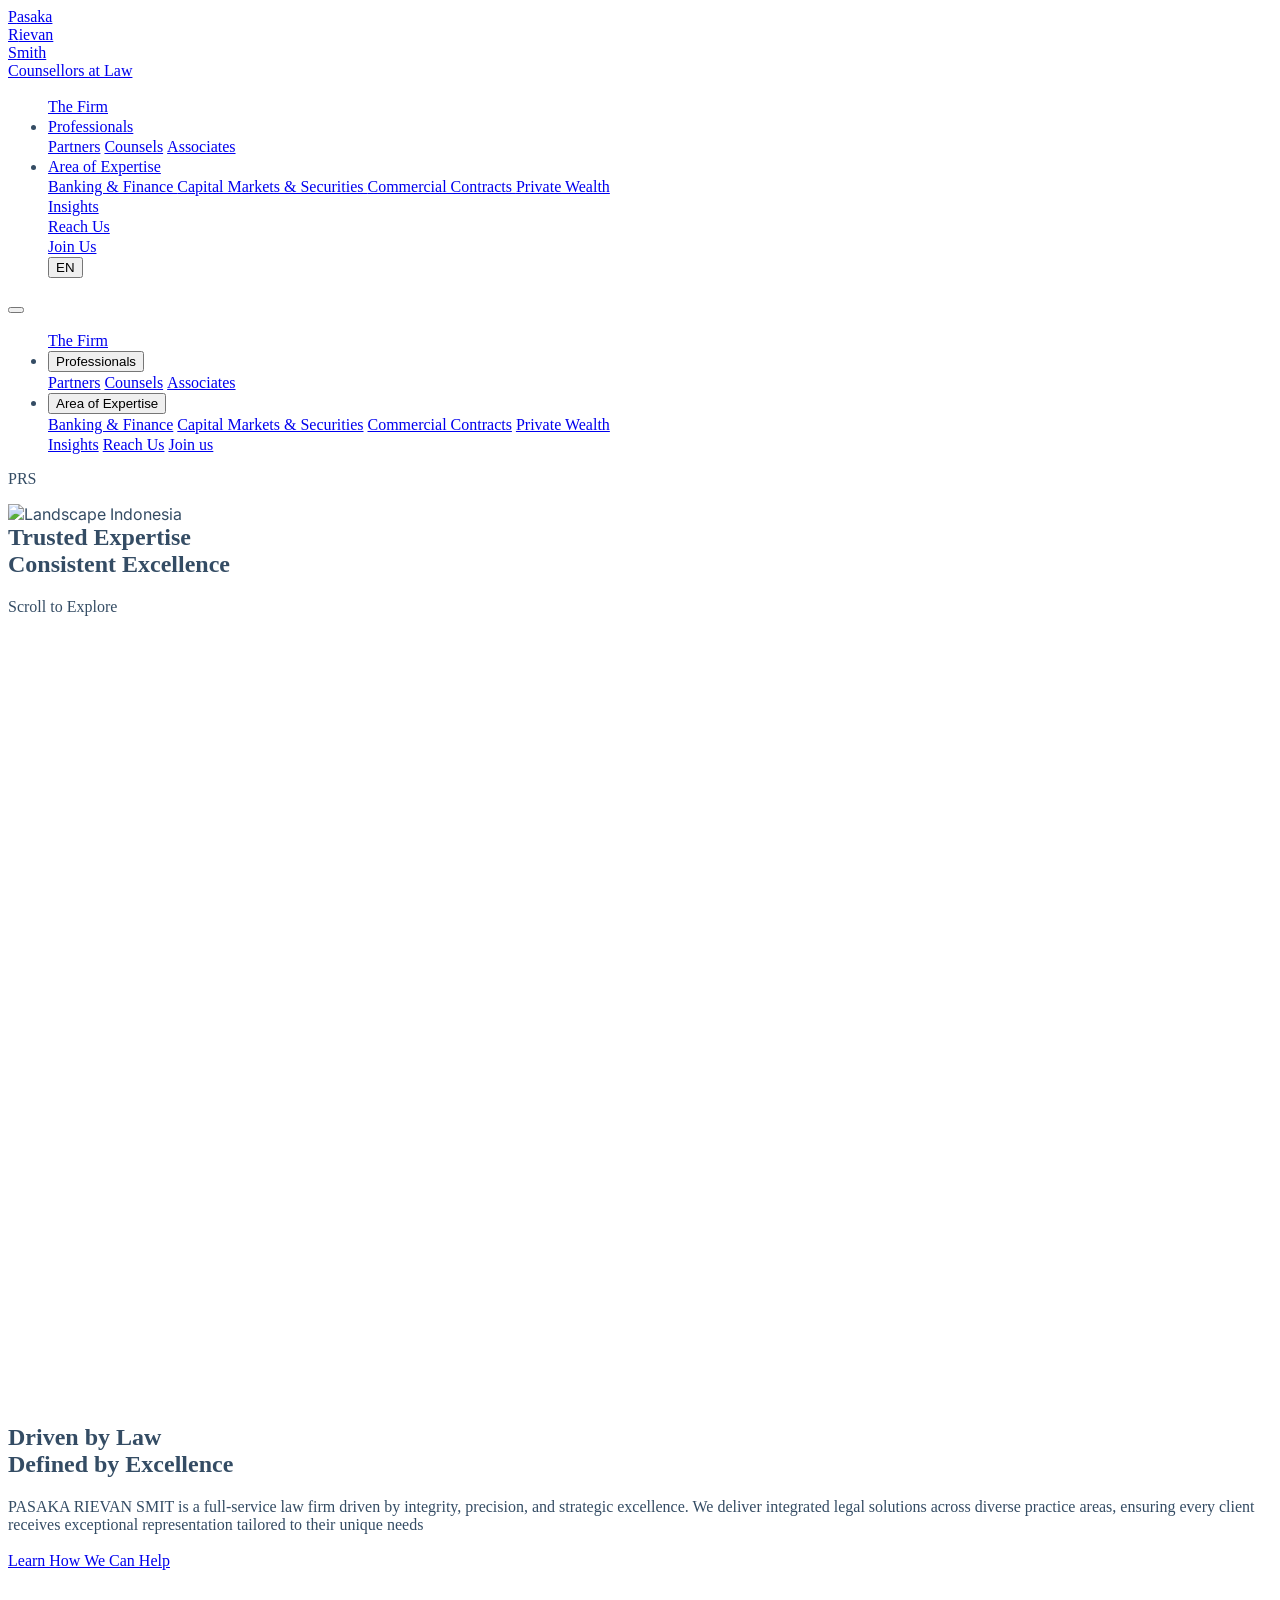
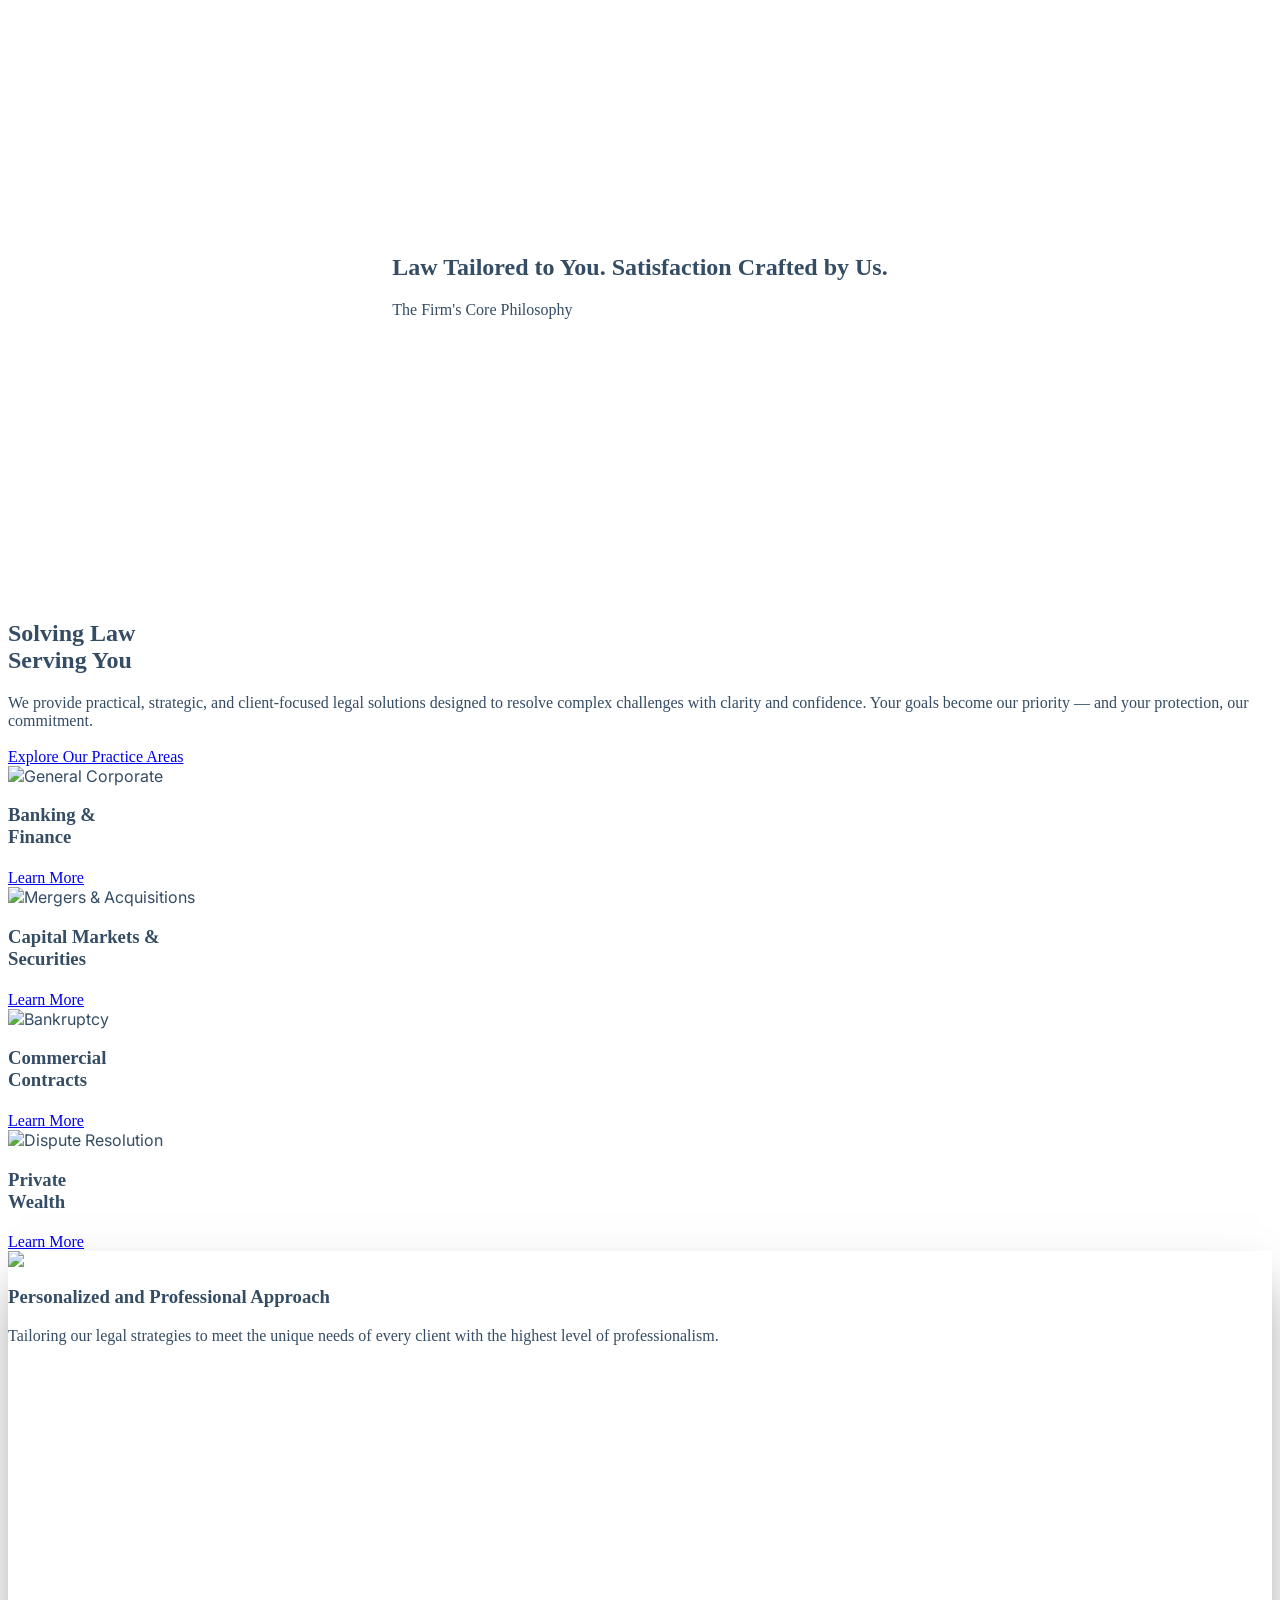
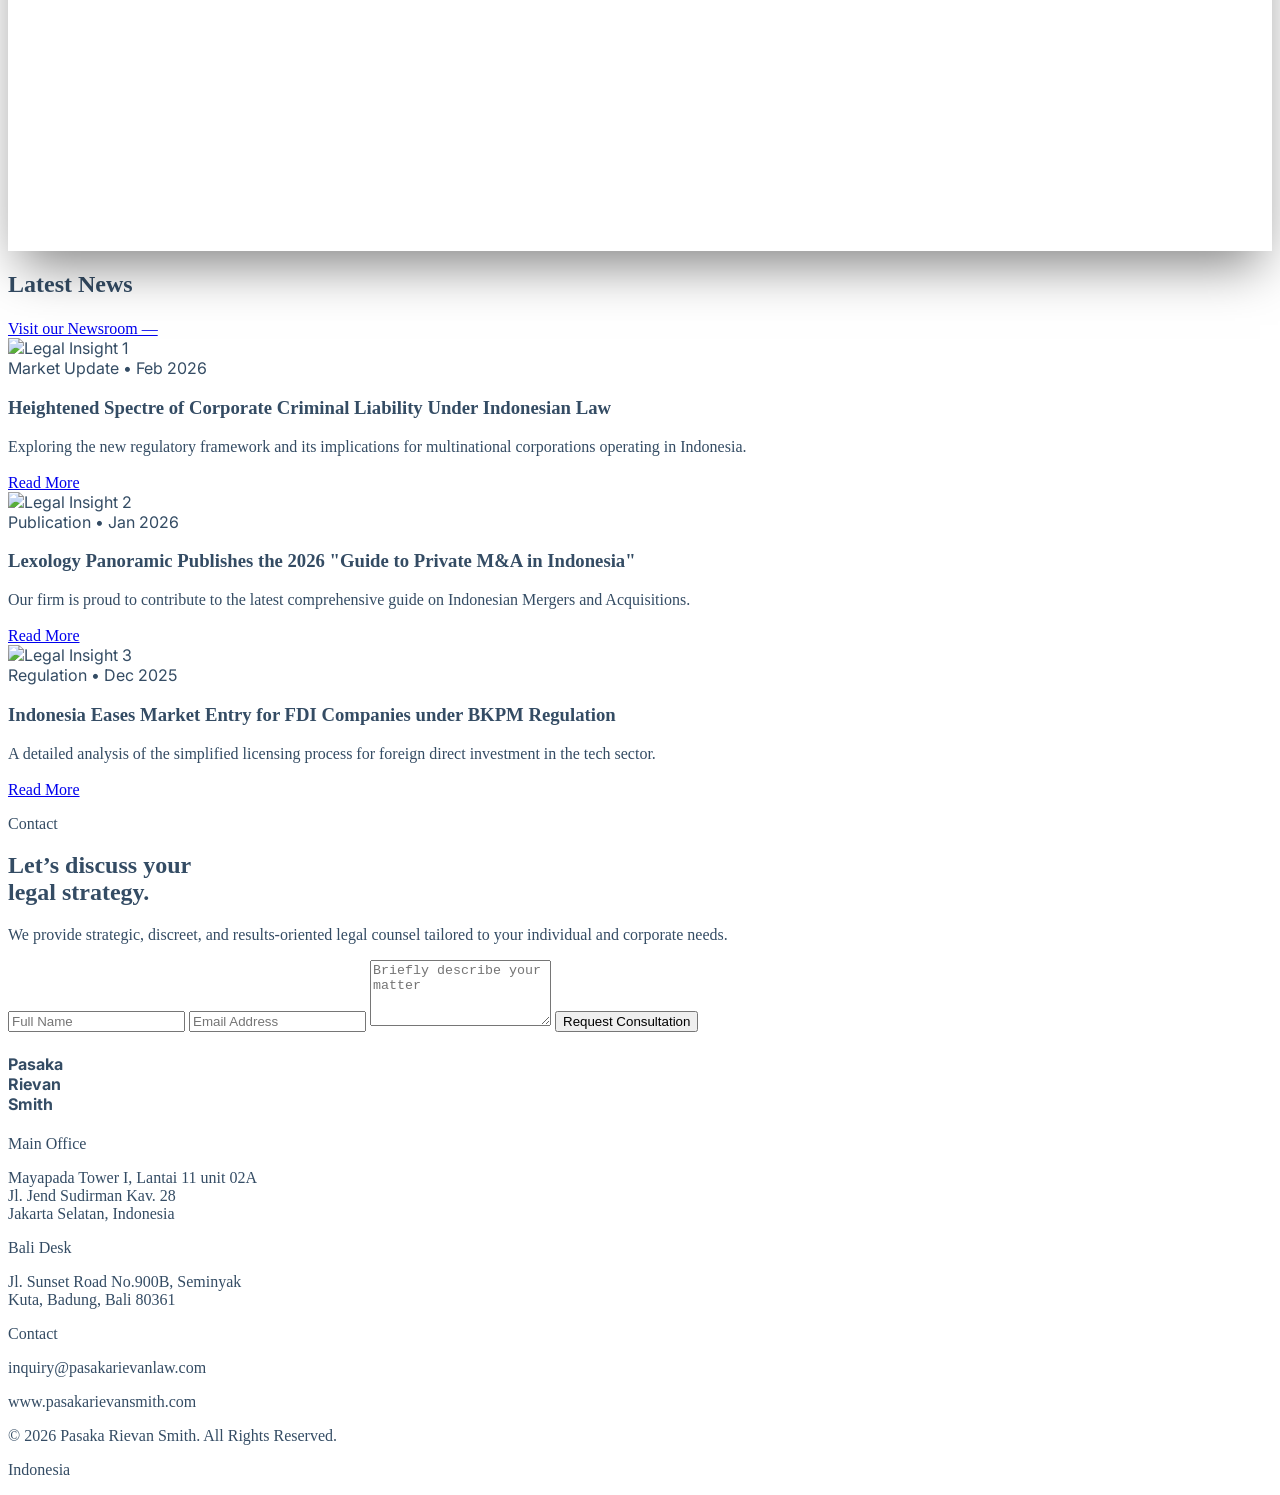
==== commit 29ddce3f: "ref desain bg white" ====
--- a/index.html
+++ b/index.html
@@ -87,7 +87,24 @@
         }
     </style>
 </head>
-<body class="bg-white">
+<body class="bg-white overflow-x-hidden">
+                <!-- <ul class="hidden md:flex space-x-10 text-[10px] uppercase tracking-[0.3em] font-light text-white">
+                
+                <a href="about-us.html"><li class="nav-link pb-1 cursor-pointer hover:text-gray-300 transition-colors">The Firm</li></a>
+                <a href="profesionals.html"><li class="nav-link pb-1 cursor-pointer hover:text-gray-300 transition-colors">Professionals</li></a>
+                <a href="practice-area.html"><li class="nav-link pb-1 cursor-pointer hover:text-gray-300 transition-colors">Area of Expertise</li></a>
+                <a href="newsroom.html"><li class="nav-link pb-1 cursor-pointer hover:text-gray-300 transition-colors">Insights</li></a>
+                <a href="contact.html"><li class="nav-link pb-1 cursor-pointer hover:text-gray-300 transition-colors">Reach Us</li></a>
+                <a href="carrers.html"><li class="nav-link pb-1 cursor-pointer hover:text-gray-300 transition-colors">Join Us</li></a>
+                <div class="flex items-center pb-1 gap-2 text-white/60">
+                        <i data-lucide="globe" class="w-3 h-3 text-[#C9A24D]"></i>
+                        <div class="flex gap-2 text-[10px] font-bold tracking-widest">
+                            <button class="text-white hover:text-[#C9A24D] transition-colors" id="lang-en">EN</button>
+                            
+                        </div>
+                    </div>
+            </ul> -->
+
     
         <nav class="absolute top-0 w-full p-6 px-8 flex justify-between items-center z-50 transition-all duration-300">
             <a href="index.html" class="z-[60]">
@@ -101,22 +118,95 @@
                 </div>
             </a>
             
+
             <ul class="hidden md:flex space-x-10 text-[10px] uppercase tracking-[0.3em] font-light text-white">
-                
-                <a href="about-us.html"><li class="nav-link pb-1 cursor-pointer hover:text-gray-300 transition-colors">The Firm</li></a>
-                <a href="profesionals.html"><li class="nav-link pb-1 cursor-pointer hover:text-gray-300 transition-colors">Professionals</li></a>
-                <a href="practice-area.html"><li class="nav-link pb-1 cursor-pointer hover:text-gray-300 transition-colors">Area of Expertise</li></a>
-                <a href="newsroom.html"><li class="nav-link pb-1 cursor-pointer hover:text-gray-300 transition-colors">Insights</li></a>
-                <a href="#"><li class="nav-link pb-1 cursor-pointer hover:text-gray-300 transition-colors">Reach Us</li></a>
-                <a href="#"><li class="nav-link pb-1 cursor-pointer hover:text-gray-300 transition-colors">Join Us</li></a>
+
+                <!-- The Firm -->
+                <li class="nav-link pb-1 cursor-pointer hover:text-gray-300 transition-colors">
+                    <a href="about-us.html" class="hover:text-gray-300 transition-colors">
+                        The Firm
+                    </a>
+                </li>
+
+                <!-- Professionals Dropdown -->
+                <li class="relative group ">
+                    <a href="profesionals.html" 
+                    class="flex items-center gap-2 hover:text-gray-300 transition-colors">
+                        Professionals
+                        <i data-lucide="chevron-down"
+                        class="w-3 h-3 transition-transform duration-300 group-hover:rotate-180">
+                        </i>
+                    </a>
+
+                    <div class="absolute left-0 top-full mt-4 w-40
+                                bg-white/10 backdrop-blur-xl
+                                border border-white/20
+                                shadow-2xl
+                                opacity-0 invisible
+                                group-hover:opacity-100 group-hover:visible
+                                transition-all duration-300">
+
+                        <div class="flex flex-col text-[11px] tracking-widest uppercase py-4 text-white">
+                            <a href="#" class="px-6 py-2 hover:bg-white/10 transition-colors">Partners</a>
+                            <a href="#" class="px-6 py-2 hover:bg-white/10 transition-colors">Counsels</a>
+                            <a href="#" class="px-6 py-2 hover:bg-white/10 transition-colors">Associates</a>
+                        </div>
+
+                    </div>
+                </li>
+
+                <!-- Area of Expertise Dropdown -->
+                <li class="relative group">
+                    <a href="practice-area.html" 
+                    class="flex items-center gap-2 hover:text-gray-300 transition-colors">
+                        Area of Expertise
+                        <i data-lucide="chevron-down"
+                        class="w-3 h-3 transition-transform duration-300 group-hover:rotate-180">
+                        </i>
+                    </a>
+
+                    <div class="absolute left-0 top-full mt-4 w-64
+                                bg-white/10 backdrop-blur-xl
+                                border border-white/20
+                                shadow-2xl 
+                                opacity-0 invisible
+                                group-hover:opacity-100 group-hover:visible
+                                transition-all duration-300">
+
+                        <div class="flex flex-col text-[11px] tracking-widest uppercase py-4 text-white">
+                            <a href="#" class="px-6 py-2 hover:bg-white/10 transition-colors">
+                                Banking & Finance
+                            </a>
+                            <a href="#" class="px-6 py-2 hover:bg-white/10 transition-colors">
+                                Capital Markets & Securities
+                            </a>
+                            <a href="#" class="px-6 py-2 hover:bg-white/10 transition-colors">
+                                Commercial Contracts
+                            </a>
+                            <a href="#" class="px-6 py-2 hover:bg-white/10 transition-colors">
+                                Private Wealth
+                            </a>
+                        </div>
+
+                    </div>
+                </li>
+
+                <li class="nav-link pb-1 cursor-pointer hover:text-gray-300 transition-colors">
+                    <a href="newsroom.html" class="hover:text-gray-300">Insights</a>
+                </li>
+                <li class="nav-link pb-1 cursor-pointer hover:text-gray-300 transition-colors">
+                    <a href="contact.html" class="hover:text-gray-300">Reach Us</a>
+                </li>
+                <li class="nav-link pb-1 cursor-pointer hover:text-gray-300 transition-colors">
+                    <a href="carrers.html" class="hover:text-gray-300">Join Us</a>
+                </li>
                 <div class="flex items-center pb-1 gap-2 text-white/60">
                         <i data-lucide="globe" class="w-3 h-3 text-[#C9A24D]"></i>
                         <div class="flex gap-2 text-[10px] font-bold tracking-widest">
                             <button class="text-white hover:text-[#C9A24D] transition-colors" id="lang-en">EN</button>
-                            <!-- <span class="text-white/20">|</span> -->
-                            <!-- <button class="text-white/40 hover:text-white transition-colors" id="lang-id">ID</button> -->
-                        </div>
-                    </div>
+                            
+                        </div>
+                </div>
             </ul>
 
             <button id="menuBtn" class="md:hidden z-[60] flex flex-col justify-between h-5 w-6 outline-none">
@@ -125,20 +215,61 @@
                 <span class="block h-0.5 w-full bg-white transition-all duration-300 origin-left" id="line3"></span>
             </button>
 
-            <div id="mobileMenu" class="fixed inset-0 bg-[#000] z-[55] flex flex-col items-center justify-center translate-x-full transition-transform duration-500 ease-in-out">
+            <div id="mobileMenu" class="fixed inset-0 bg-[#344C64] z-[55] flex flex-col items-center justify-center translate-x-full transition-transform duration-500 ease-in-out">
                 <ul class="flex flex-col space-y-8 text-center text-sm uppercase tracking-[0.4em] font-light text-white">
                     
-                    <a href="about-us.html" class="hover:text-gray-300 transition-colors">About us</a>
-                    <a href="profesionals.html" class="hover:text-gray-300 transition-colors">Professionals</a>
-                    <a href="practice-area.html" class="hover:text-gray-300 transition-colors">Practices</a>
-                    <a href="newsroom.html" class="hover:text-gray-300 transition-colors">Article</a>
-                    <a href="#" class="hover:text-gray-300 transition-colors">Contact us</a>
-                    <a href="#" class="hover:text-gray-300 transition-colors">Carrers</a>
+                    <a href="about-us.html" class="hover:text-gray-300 transition-colors">The Firm </a>
+                    <li class="w-full">
+                        <button onclick="toggleDropdown('mobileProf')" 
+                            class="w-full flex justify-between items-center py-3">
+                            <span>Professionals</span>
+                            <i data-lucide="chevron-down" 
+                            id="icon-mobileProf"
+                            class="w-4 h-4 transition-transform duration-300"></i>
+                        </button>
+
+                        <div id="mobileProf"
+                            class="max-h-0 overflow-hidden transition-all duration-500 ease-in-out
+                                    bg-[#344C64]/60 backdrop-blur-xl
+                                    border border-white/10 rounded-md">
+
+                            <div class="flex flex-col text-[11px] tracking-widest uppercase py-4 text-white">
+                                <a href="#" class="px-6 py-2 hover:bg-white/10">Partners</a>
+                                <a href="#" class="px-6 py-2 hover:bg-white/10">Counsels</a>
+                                <a href="#" class="px-6 py-2 hover:bg-white/10">Associates</a>
+                            </div>
+                        </div>
+                    </li>
+                    <li class="w-full">
+                        <button onclick="toggleDropdown('mobilePractice')" 
+                            class="w-full flex justify-between items-center py-3">
+                            <span>Area of Expertise</span>
+                            <i data-lucide="chevron-down" 
+                            id="icon-mobilePractice"
+                            class="w-4 h-4 transition-transform duration-300"></i>
+                        </button>
+
+                        <div id="mobilePractice"
+                            class="max-h-0 overflow-hidden transition-all duration-500 ease-in-out
+                                    bg-[#344C64]/60 backdrop-blur-xl
+                                    border border-white/10 rounded-md">
+
+                            <div class="flex flex-col text-[11px] tracking-widest uppercase py-4 text-white">
+                                <a href="#" class="px-6 py-2 hover:bg-white/10">Banking & Finance</a>
+                                <a href="#" class="px-6 py-2 hover:bg-white/10">Capital Markets & Securities</a>
+                                <a href="#" class="px-6 py-2 hover:bg-white/10">Commercial Contracts</a>
+                                <a href="#" class="px-6 py-2 hover:bg-white/10">Private Wealth</a>
+                            </div>
+                        </div>
+                    </li>
+                    <a href="newsroom.html" class="hover:text-gray-300 transition-colors">Insights</a>
+                    <a href="#" class="hover:text-gray-300 transition-colors">Reach Us</a>
+                    <a href="#" class="hover:text-gray-300 transition-colors">Join us</a>
                 </ul>
                 
                 <div class="absolute bottom-12 flex space-x-6">
                     <div class="h-[1px] w-8 bg-white/20 self-center"></div>
-                    <p class="text-[9px] text-gray-500 tracking-widest uppercase">PRS Law Firm</p>
+                    <p class="text-[9px] text-gray-500 tracking-widest uppercase">PRS</p>
                     <div class="h-[1px] w-8 bg-white/20 self-center"></div>
                 </div>
             </div>
@@ -257,78 +388,6 @@
         </div>
     </section>
 
-    <!-- <section class=" overflow-hidden">
-        <div class="max-w-7xl mx-auto px-8">
-            
-            <div class="expertise-orbit" data-aos="zoom-in">
-                <div class="expertise-bg-lines"></div>
-
-                <div class="center-label">
-                    <h2 class="serif italic text-gray-500 text-2xl uppercase tracking-[0.3em]">Area of</h2>
-                    <h3 class="text-white text-4xl font-bold tracking-widest mt-2">EXPERTISE</h3>
-                </div>
-
-                <div class="expertise-item" style="transform: translateY(-220px);">
-                    <div class="icon-circle">
-                        <i class="fas fa-university text-white"></i>
-                    </div>
-                    <p>Banking & Finance</p>
-                </div>
-
-                <div class="expertise-item" style="transform: translate(180px, -130px);">
-                    <div class="icon-circle">
-                        <i class="fas fa-globe text-white"></i>
-                    </div>
-                    <p>Capital Market</p>
-                </div>
-
-                <div class="expertise-item" style="transform: translateX(220px);">
-                    <div class="icon-circle">
-                        <i class="fas fa-users text-white"></i>
-                    </div>
-                    <p>Employment</p>
-                </div>
-
-                <div class="expertise-item" style="transform: translate(180px, 130px);">
-                    <div class="icon-circle">
-                        <i class="fas fa-building text-white"></i>
-                    </div>
-                    <p>Government Related</p>
-                </div>
-
-                <div class="expertise-item" style="transform: translateY(220px);">
-                    <div class="icon-circle">
-                        <i class="fas fa-home text-white"></i>
-                    </div>
-                    <p>Real Estate</p>
-                </div>
-
-                <div class="expertise-item" style="transform: translate(-180px, 130px);">
-                    <div class="icon-circle">
-                        <i class="fas fa-hand-holding-usd text-white"></i>
-                    </div>
-                    <p>Private Wealth</p>
-                </div>
-
-                <div class="expertise-item" style="transform: translateX(-220px);">
-                    <div class="icon-circle">
-                        <i class="fas fa-gavel text-white"></i>
-                    </div>
-                    <p>Dispute Resolution</p>
-                </div>
-
-                <div class="expertise-item" style="transform: translate(-180px, -130px);">
-                    <div class="icon-circle">
-                        <i class="fas fa-file-contract text-white"></i>
-                    </div>
-                    <p>Commercial Contracts</p>
-                </div>
-            </div>
-
-        </div>
-    </section> -->
-
-
     <section class="pb-20 px-8" id="practice-areas">
         <div class="flex flex-col md:flex-row h-[500px] md:h-[400px] w-full max-w-7xl mx-auto overflow-hidden rounded-sm group">
             
@@ -394,6 +453,9 @@
                         <img src="https://plus.unsplash.com/premium_photo-1661397084763-7f70f7c10eea?q=80&w=1400&auto=format&fit=crop&ixlib=rb-4.1.0&ixid=M3wxMjA3fDB8MHxwaG90by1wYWdlfHx8fGVufDB8fHx8fA%3D%3D" class="absolute inset-0 w-full h-full object-cover opacity-40">
                         <div class="absolute inset-0 bg-gradient-to-t from-[#344C64] via-[#344C64]/60 to-transparent z-10"></div>
                         
+                        <div class="absolute inset-0 bg-gradient-to-b from-[#344C64]/50 via-transparent to-[#344C64]"></div>
+            
+                        <div class="absolute inset-0 bg-[#344C64]/50"></div>
                         <div class="absolute inset-0 flex items-center justify-center z-20 px-8 md:px-24">
                             <div class="max-w-3xl text-center" data-aos="fade-up">
                                 
@@ -435,9 +497,6 @@
 
             
     </section>
-
-
-    
 
 
 
@@ -471,9 +530,13 @@
                             Exploring the new regulatory framework and its implications for multinational corporations operating in Indonesia.
                         </p>
                         
-                        <a href="detail-newsroom.html">
-                            <span class="inline-block text-white text-[10px] uppercase tracking-widest border-b border-white/20 pb-1 group-hover:border-white transition-all">Read More</span>
-                        </a>
+                        <div class="flex justify-end">
+                            <a href="detail-newsroom.html">
+                                <span class="inline-block text-[10px] uppercase tracking-widest border-b border-[#344C64] pb-1 group-hover:border-blue-400 transition-all">
+                                    Read More
+                                </span>
+                            </a>
+                        </div>
                     </div>
                 </div>
 
@@ -492,9 +555,13 @@
                             Our firm is proud to contribute to the latest comprehensive guide on Indonesian Mergers and Acquisitions.
                         </p>
                         
-                        <a href="detail-newsroom.html">
-                            <span class="inline-block text-white text-[10px] uppercase tracking-widest border-b border-white/20 pb-1 group-hover:border-white transition-all">Read More</span>
-                        </a>
+                        <div class="flex justify-end">
+                            <a href="detail-newsroom.html">
+                                <span class="inline-block text-[10px] uppercase tracking-widest border-b border-[#344C64] pb-1 group-hover:border-blue-400 transition-all">
+                                    Read More
+                                </span>
+                            </a>
+                        </div>
                     </div>
                 </div>
 
@@ -513,9 +580,13 @@
                             A detailed analysis of the simplified licensing process for foreign direct investment in the tech sector.
                         </p>
                         
-                        <a href="detail-newsroom.html">
-                            <span class="inline-block text-white text-[10px] uppercase tracking-widest border-b border-white/20 pb-1 group-hover:border-white transition-all">Read More</span>
-                        </a>
+                        <div class="flex justify-end">
+                            <a href="detail-newsroom.html">
+                                <span class="inline-block text-[10px] uppercase tracking-widest border-b border-[#344C64] pb-1 group-hover:border-blue-400 transition-all">
+                                    Read More
+                                </span>
+                            </a>
+                        </div>
                     </div>
                 </div>
 
@@ -772,5 +843,19 @@
         // Inisialisasi Lucide Icons kembali
         lucide.createIcons();
     </script>
+    <script>
+    function toggleDropdown(id) {
+        const dropdown = document.getElementById(id);
+        const icon = document.getElementById('icon-' + id);
+
+        if (dropdown.style.maxHeight) {
+            dropdown.style.maxHeight = null;
+            icon.classList.remove("rotate-180");
+        } else {
+            dropdown.style.maxHeight = dropdown.scrollHeight + "px";
+            icon.classList.add("rotate-180");
+        }
+    }
+    </script>
 </body>
 </html>
--- a/assets/css/style.css
+++ b/assets/css/style.css
@@ -31,6 +31,14 @@
     
 }
 
+.serif-heading { font-family: 'Playfair Display', serif; }
+
+.serif-body { font-family: 'Inter', sans-serif; }
+
+.reveal { opacity: 0; transform: translateY(20px); transition: all 0.8s ease-out; }
+
+.reveal.active { opacity: 1; transform: translateY(0); }
+
 
 
 /* ============================================
@@ -159,21 +167,14 @@
     will-change: transform;
 }
 
-.header-scrim {
+/* .header-scrim {
     background: linear-gradient(to bottom,
             rgba(0, 0, 0, 0.8) 0%,
             rgba(0, 0, 0, 0.2) 40%,
             rgba(0, 0, 0, 0) 60%,
             rgba(0, 0, 0, 1) 100%);
-}
-
-.header-scrim {
-    background: linear-gradient(to bottom,
-            rgba(0, 0, 0, 0.8) 0%,
-            rgba(0, 0, 0, 0.2) 40%,
-            rgba(0, 0, 0, 0) 60%,
-            rgba(0, 0, 0, 1) 100%);
-}
+} */
+
 
 /* ============================================
    7. HERO SECTION
@@ -313,35 +314,36 @@
     display: flex;
     justify-content: space-between;
     align-items: center;
-    border-bottom: 1px solid rgba(255, 255, 255, 0.2);
+    border-bottom: 1px solid #2c3e50;
     padding-bottom: 0.75rem;
     transition: all 0.5s cubic-bezier(0.23, 1, 0.32, 1);
     margin-top: 0.5rem;
 }
 
 .prof-name-text {
-    color: #ffffff;
+    /* color: #ffffff; */
     transition: all 0.5s ease;
 }
 
 .prof-arrow {
-    color: rgba(255, 255, 255, 0.566);
+    color: #2c3e50;
     transform: translateX(-5px);
     transition: all 0.5s cubic-bezier(0.23, 1, 0.32, 1);
 }
 
 /* Professional Card Hover State */
 .group:hover .prof-link {
-    border-bottom-color: rgba(255, 255, 255, 1);
+    border-bottom-color: #126fcb;
 }
 
 .group:hover .prof-name-text {
-    color: #ffffff;
-    text-shadow: 0 0 15px rgba(255, 255, 255, 0.4);
+    color: #126fcb;
+    text-shadow: 0 0 15px rgba(19, 20, 36, 0.289);
 }
 
 .group:hover .prof-arrow {
-    color: #ffffff;
+    
+    color: #126fcb;
     transform: translateX(0);
     opacity: 1;
 }
@@ -352,7 +354,6 @@
 
 .article-content p {
     margin-bottom: 1.5rem;
-    color: #d1d5db;
     line-height: 1.8;
     font-size: 1.1rem;
 }
@@ -360,7 +361,6 @@
 .article-content h3 {
     font-family: "Playfair Display", serif;
     font-size: 1.8rem;
-    color: white;
     margin: 2.5rem 0 1rem 0;
     font-style: italic;
 }
@@ -386,7 +386,6 @@
 
 .custom-table th {
     background: #2c3e50;
-    color: white;
     text-align: left;
     padding: 1rem;
     font-size: 0.8rem;
